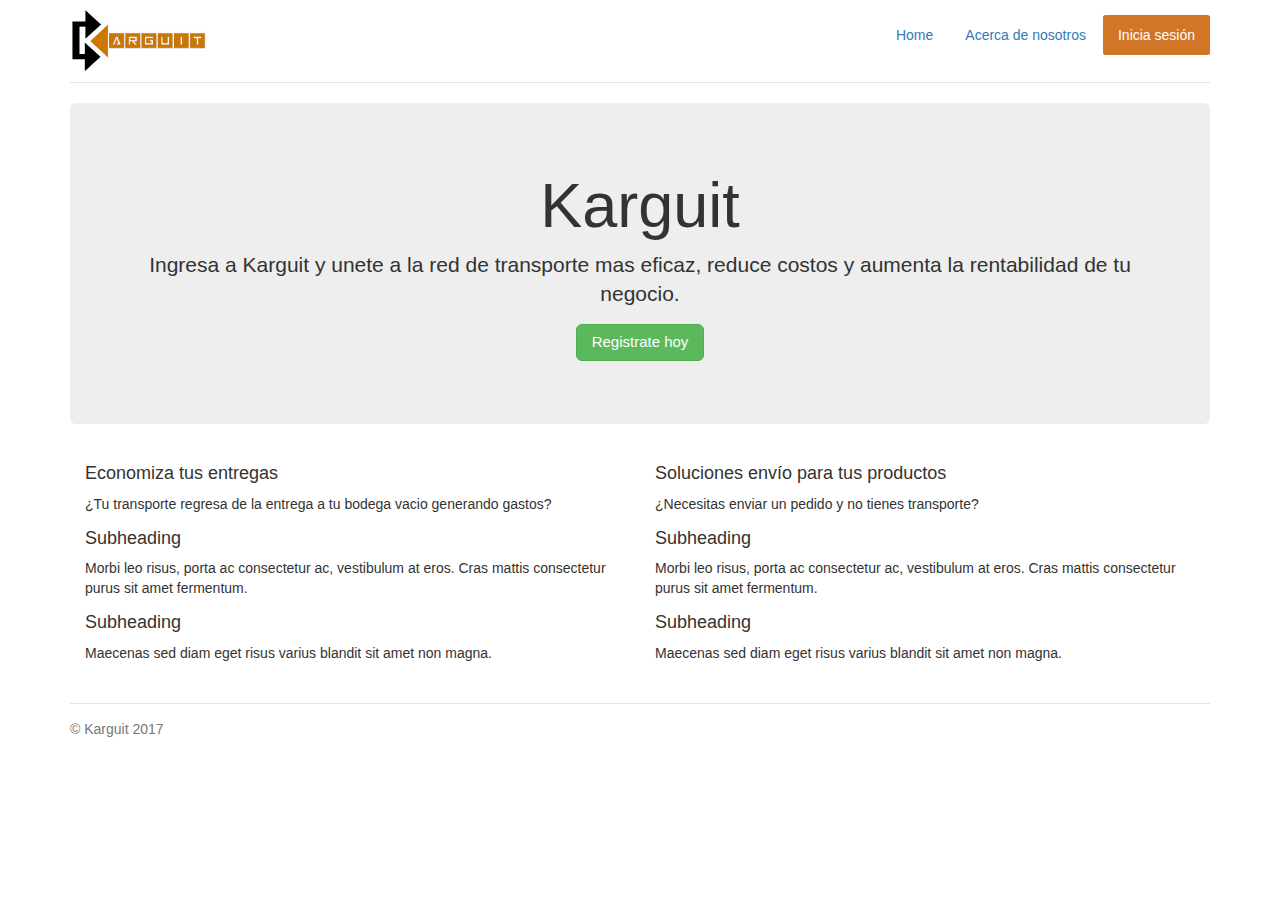
==== index.html @ 96a7097c "Corrección hortográfica" ====
<!DOCTYPE html>
<html lang="en">

<head>
    <meta charset="utf-8">
    <title>Karguit</title>
    <meta name="viewport" content="width=device-width, initial-scale=1, shrink-to-fit=no">
    <meta name="description" content="">
    <meta name="author" content="">
    <link rel="stylesheet" type="text/css" href="format/bootstrap-4/css/bootstrap.css" rel="stylesheet">
    <link href="format/bootstrap-4/css/narrow-jumbotron.css" rel="stylesheet">
    <link rel="stylesheet" type="text/css" href="format/css/header.css" rel="stylesheet">
    <script src="https://code.jquery.com/jquery-1.12.4.min.js"></script>
    <script src="js/bootstrap.min.js"></script>
</head>

<body>
    <div class="container">
        <div class="header clearfix">
            <nav>
                <ul class="nav nav-pills float-right">
                    <li class="nav-item">
                        <a class="nav-link" href="#">Home <span class="sr-only">(current)</span></a>
                    </li>
                    <li class="nav-item">
                        <a class="nav-link" href="#">Acerca de nosotros</a>
                    </li>
                    <li class="nav-item">
                        <a class="nav-link active" href="login.html">Inicia sesión</a>
                    </li>
                </ul>
            </nav>
            <a href="index.html"><img src="resources/images/karguit.jpg" alt="Karguit" class="karguitheader"></a>
        </div>

        <div class="jumbotron">
            <h1 class="display-3">Karguit</h1>
            <p class="lead">Ingresa a Karguit y unete a la red de transporte mas eficaz, reduce costos y aumenta la rentabilidad de tu negocio.</p>
            <p><a class="btn btn-lg btn-success" href="./login.html" role="button">Registrate hoy</a></p>
        </div>

        <div class="row marketing">
            <div class="col-lg-6">
                <h4>Economiza tus entregas</h4>
                <p>¿Tu transporte regresa de la entrega a tu bodega vacio generando gastos?</p>

                <h4>Subheading</h4>
                <p>Morbi leo risus, porta ac consectetur ac, vestibulum at eros. Cras mattis consectetur purus sit amet fermentum.</p>

                <h4>Subheading</h4>
                <p>Maecenas sed diam eget risus varius blandit sit amet non magna.</p>
            </div>

            <div class="col-lg-6">
                <h4>Soluciones envío para tus productos</h4>
                <p>¿Necesitas enviar un pedido y no tienes transporte?</p>

                <h4>Subheading</h4>
                <p>Morbi leo risus, porta ac consectetur ac, vestibulum at eros. Cras mattis consectetur purus sit amet fermentum.</p>

                <h4>Subheading</h4>
                <p>Maecenas sed diam eget risus varius blandit sit amet non magna.</p>
            </div>
        </div>

        <footer class="footer">
            <p>&copy; Karguit 2017</p>
        </footer>

    </div>
    <!-- /container -->

</body>

</html>
---- format/bootstrap-4/css/narrow-jumbotron.css ----
/* Space out content a bit */
body {
  padding-top: 1.5rem;
  padding-bottom: 1.5rem;
}

/* Everything but the jumbotron gets side spacing for mobile first views */
.header,
.marketing,
.footer {
  padding-right: 1rem;
  padding-left: 1rem;
}

/* Custom page header */
.header {
  padding-bottom: 1rem;
  border-bottom: .05rem solid #e5e5e5;
}
/* Make the masthead heading the same height as the navigation */
.header h3 {
  margin-top: 0;
  margin-bottom: 0;
  line-height: 3rem;
}

/* Custom page footer */
.footer {
  padding-top: 1.5rem;
  color: #777;
  border-top: .05rem solid #e5e5e5;
}

/* Customize container */
@media (min-width: 48em) {
  .container {
    max-width: 100%;
  }
}
.container-narrow > hr {
  margin: 2rem 0;
}

/* Main marketing message and sign up button */
.jumbotron {
  text-align: center;
  border-bottom: .05rem solid #e5e5e5;
}
.jumbotron .btn {
  padding: .75rem 1.5rem;
  font-size: 1.5rem;
}

/* Supporting marketing content */
.marketing {
  margin: 3rem 0;
}
.marketing p + h4 {
  margin-top: 1.5rem;
}

/* Responsive: Portrait tablets and up */
@media screen and (min-width: 48em) {
  /* Remove the padding we set earlier */
  .header,
  .marketing,
  .footer {
    padding-right: 0;
    padding-left: 0;
  }
  /* Spac   e out the masthead */
  .header {
    margin-bottom: 2rem;
  }
  /* Remove the bottom border on the jumbotron for visual effect */
  .jumbotron {
    border-bottom: 0;
  }
}
---- format/css/header.css ----
img.karguitheader {
    margin-top: -.5%;
    width: 12%;
}

.float-right{    
    max-width: 100%;
    float:right!important
}

.nav-item{
    margin-bottom:-1px
}

.nav-tabs .nav-link {
    border:1px solid transparent;border-top-left-radius:.25rem;border-top-right-radius:.25rem
}

.nav-tabs .nav-link:focus,.nav-tabs .nav-link:hover {
    border-color:#e9ecef #e9ecef #ddd
}

.nav-tabs .nav-link.disabled {
    color:#868e96;background-color:transparent;border-color:transparent
}

.nav-tabs .nav-item.show .nav-link,.nav-tabs .nav-link.active {
    color:#495057;background-color:#fff;border-color:#ddd #ddd #fff
}

.nav-tabs .dropdown-menu {
    margin-top:-1px;border-top-left-radius:0;border-top-right-radius:0
}

.nav-pills .nav-link {
    border-radius:.25rem
}

.nav-pills .nav-link.active,.show>.nav-pills .nav-link
{
    color:#fff;background-color:#d17627
}

.nav-fill .nav-item {
    -ms-flex:1 1 auto;flex:1 1 auto;text-align:center
}

.nav-justified .nav-item {
    -ms-flex-preferred-size:0;flex-basis:0;-ms-flex-positive:1;flex-grow:1;text-align:center
}

.tab-content>.tab-pane {
    display:none
}
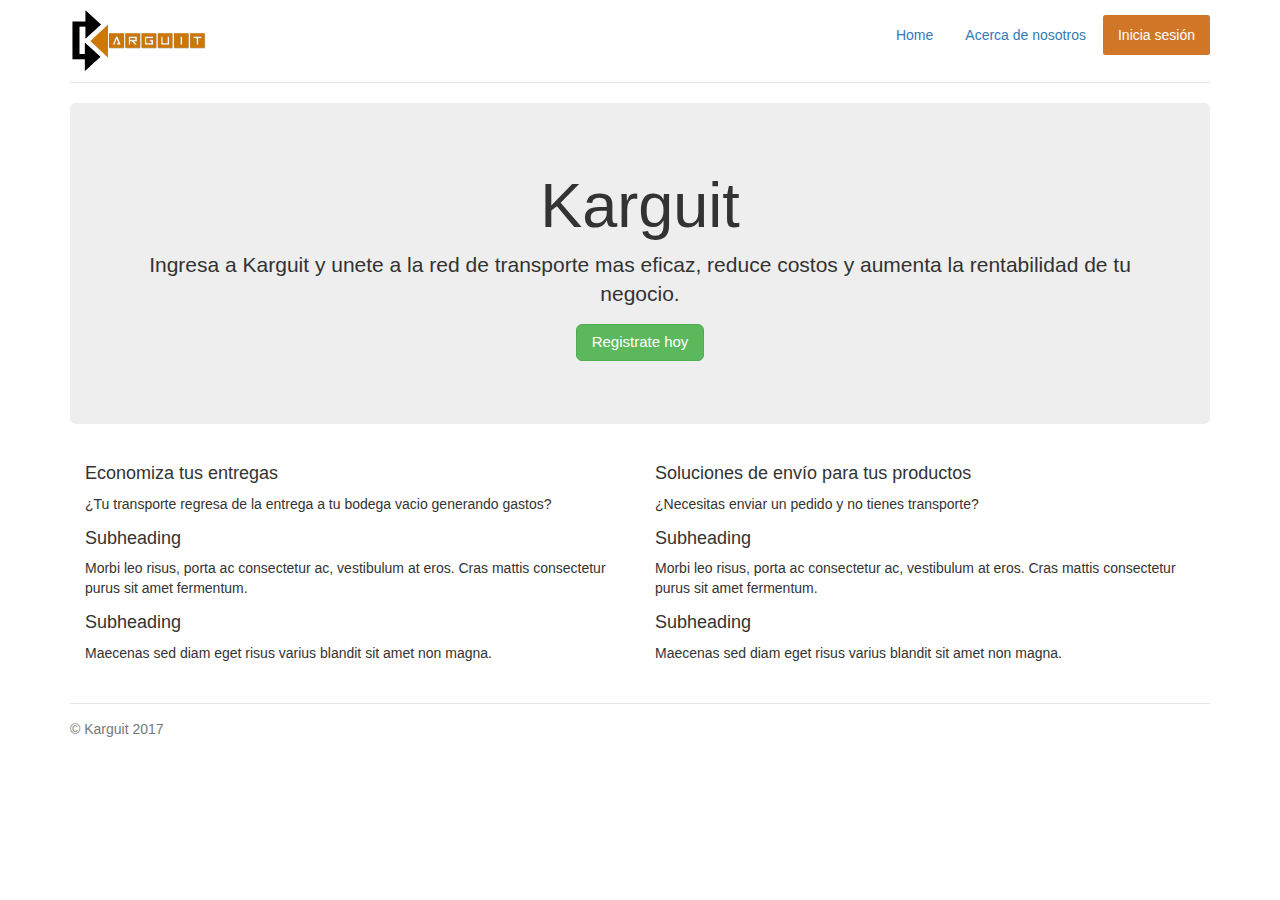
==== commit c1158fc8: "Correción ortográfica" ====
--- a/index.html
+++ b/index.html
@@ -52,7 +52,7 @@
             </div>
 
             <div class="col-lg-6">
-                <h4>Soluciones envío para tus productos</h4>
+                <h4>Soluciones de envío para tus productos</h4>
                 <p>¿Necesitas enviar un pedido y no tienes transporte?</p>
 
                 <h4>Subheading</h4>
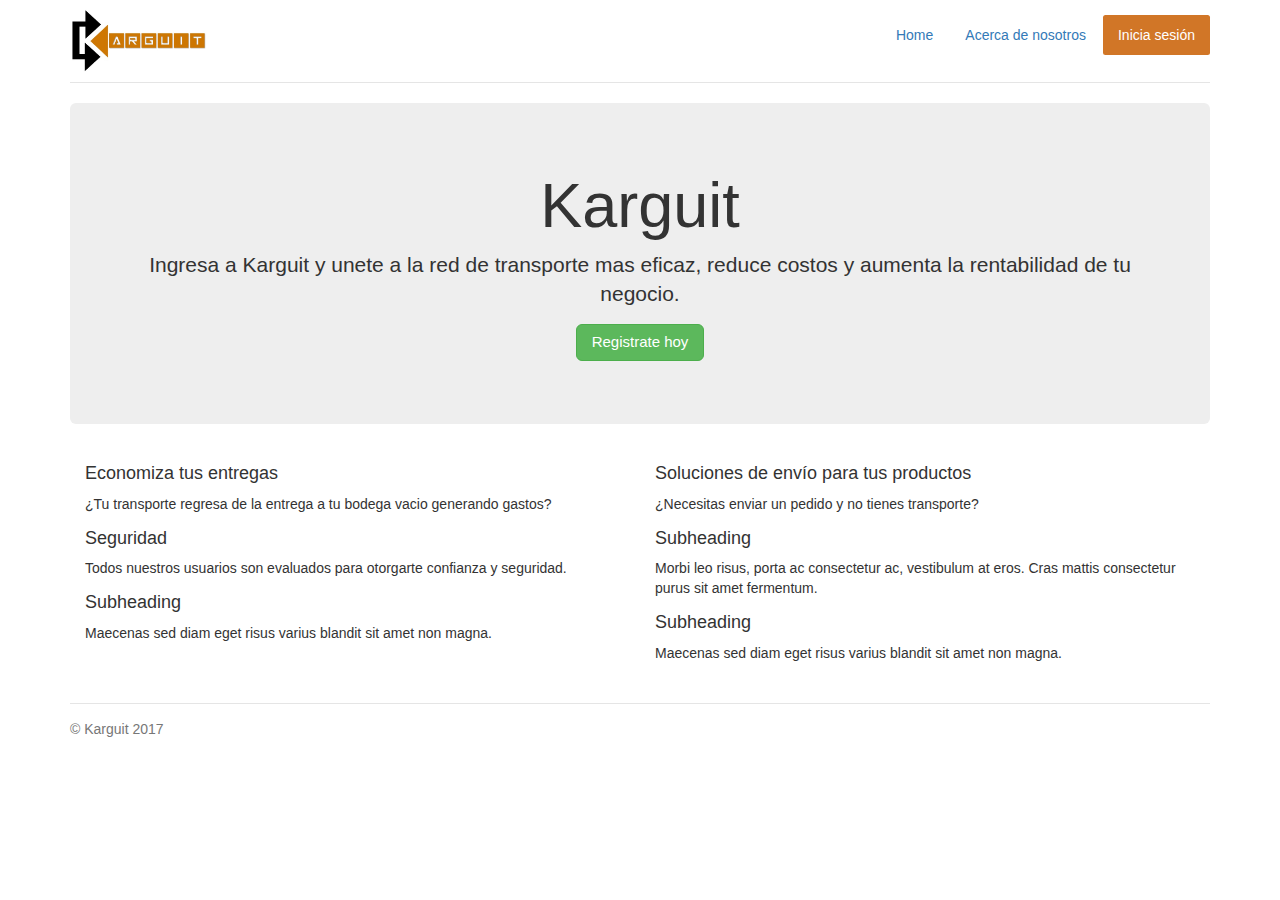
==== commit 6611b6f6: "Seguridad" ====
--- a/index.html
+++ b/index.html
@@ -44,8 +44,8 @@
                 <h4>Economiza tus entregas</h4>
                 <p>¿Tu transporte regresa de la entrega a tu bodega vacio generando gastos?</p>
 
-                <h4>Subheading</h4>
-                <p>Morbi leo risus, porta ac consectetur ac, vestibulum at eros. Cras mattis consectetur purus sit amet fermentum.</p>
+                <h4>Seguridad</h4>
+                <p>Todos nuestros usuarios son evaluados para otorgarte confianza y seguridad.</p>
 
                 <h4>Subheading</h4>
                 <p>Maecenas sed diam eget risus varius blandit sit amet non magna.</p>
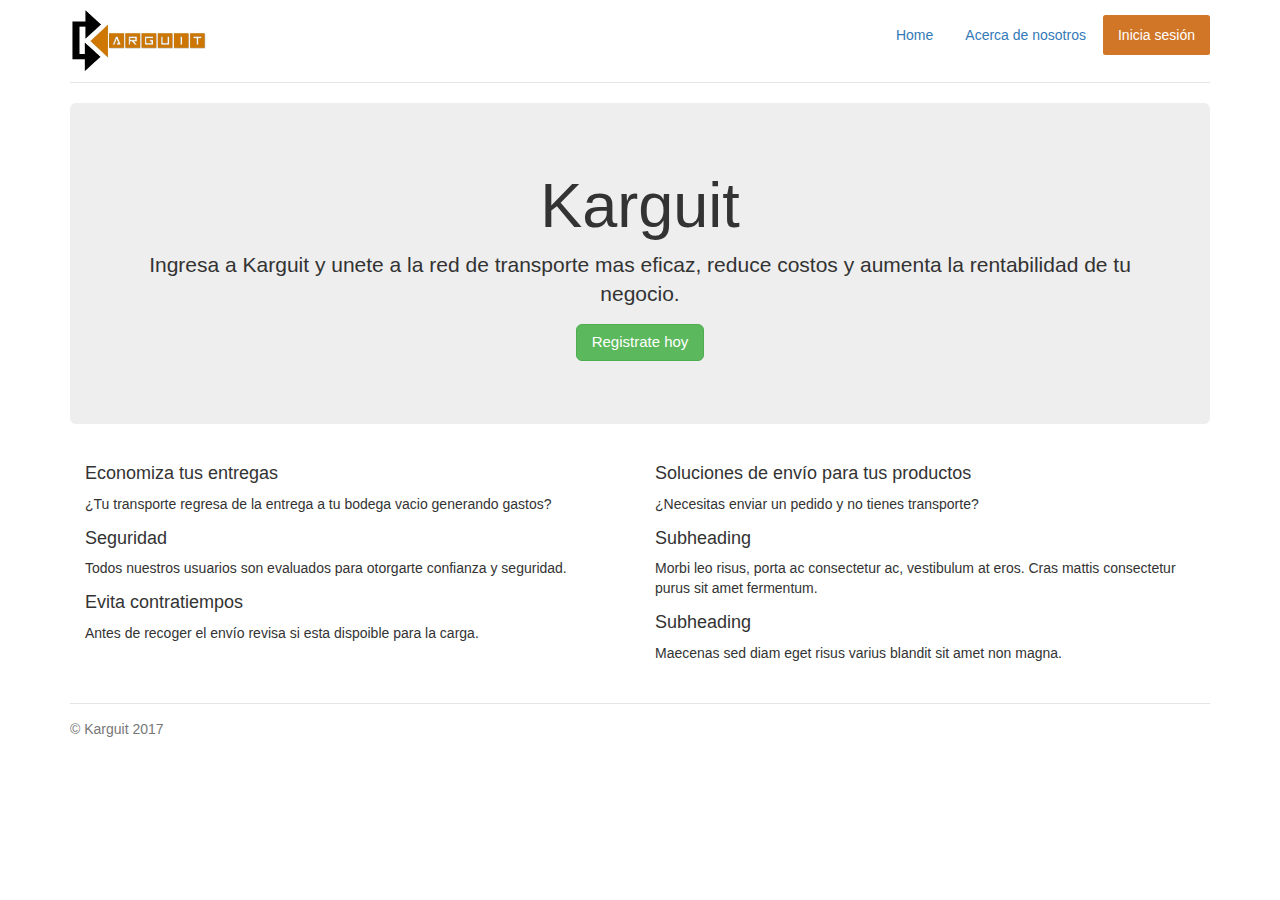
==== commit 2770f114: "Carga" ====
--- a/index.html
+++ b/index.html
@@ -47,8 +47,8 @@
                 <h4>Seguridad</h4>
                 <p>Todos nuestros usuarios son evaluados para otorgarte confianza y seguridad.</p>
 
-                <h4>Subheading</h4>
-                <p>Maecenas sed diam eget risus varius blandit sit amet non magna.</p>
+                <h4>Evita contratiempos</h4>
+                <p>Antes de recoger el envío revisa si esta dispoible para la carga.</p>
             </div>
 
             <div class="col-lg-6">
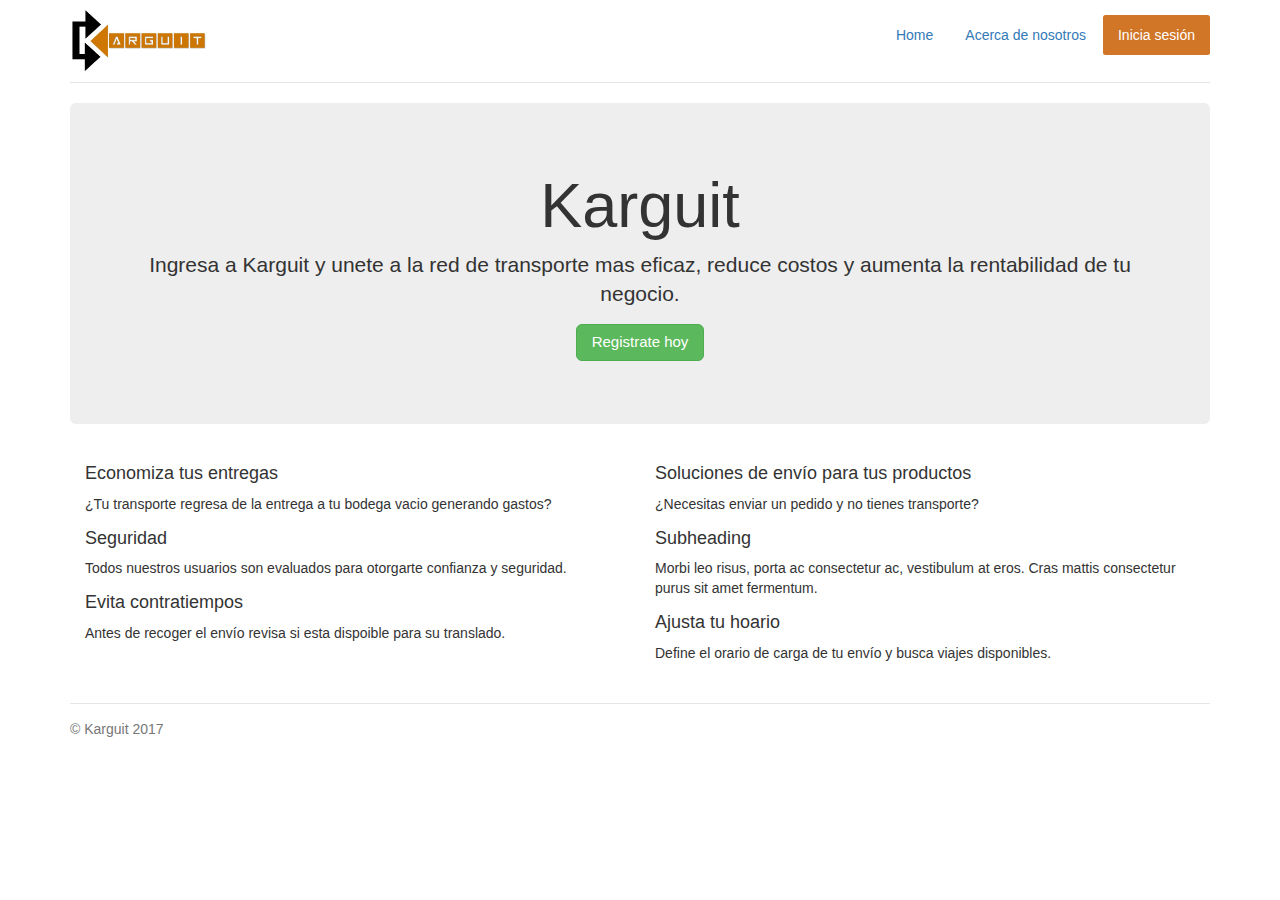
==== commit 8d906db6: "Ajuste de horario" ====
--- a/index.html
+++ b/index.html
@@ -48,7 +48,7 @@
                 <p>Todos nuestros usuarios son evaluados para otorgarte confianza y seguridad.</p>
 
                 <h4>Evita contratiempos</h4>
-                <p>Antes de recoger el envío revisa si esta dispoible para la carga.</p>
+                <p>Antes de recoger el envío revisa si esta dispoible para su translado.</p>
             </div>
 
             <div class="col-lg-6">
@@ -58,8 +58,8 @@
                 <h4>Subheading</h4>
                 <p>Morbi leo risus, porta ac consectetur ac, vestibulum at eros. Cras mattis consectetur purus sit amet fermentum.</p>
 
-                <h4>Subheading</h4>
-                <p>Maecenas sed diam eget risus varius blandit sit amet non magna.</p>
+                <h4>Ajusta tu hoario</h4>
+                <p>Define el orario de carga de tu envío y busca viajes disponibles.</p>
             </div>
         </div>
 
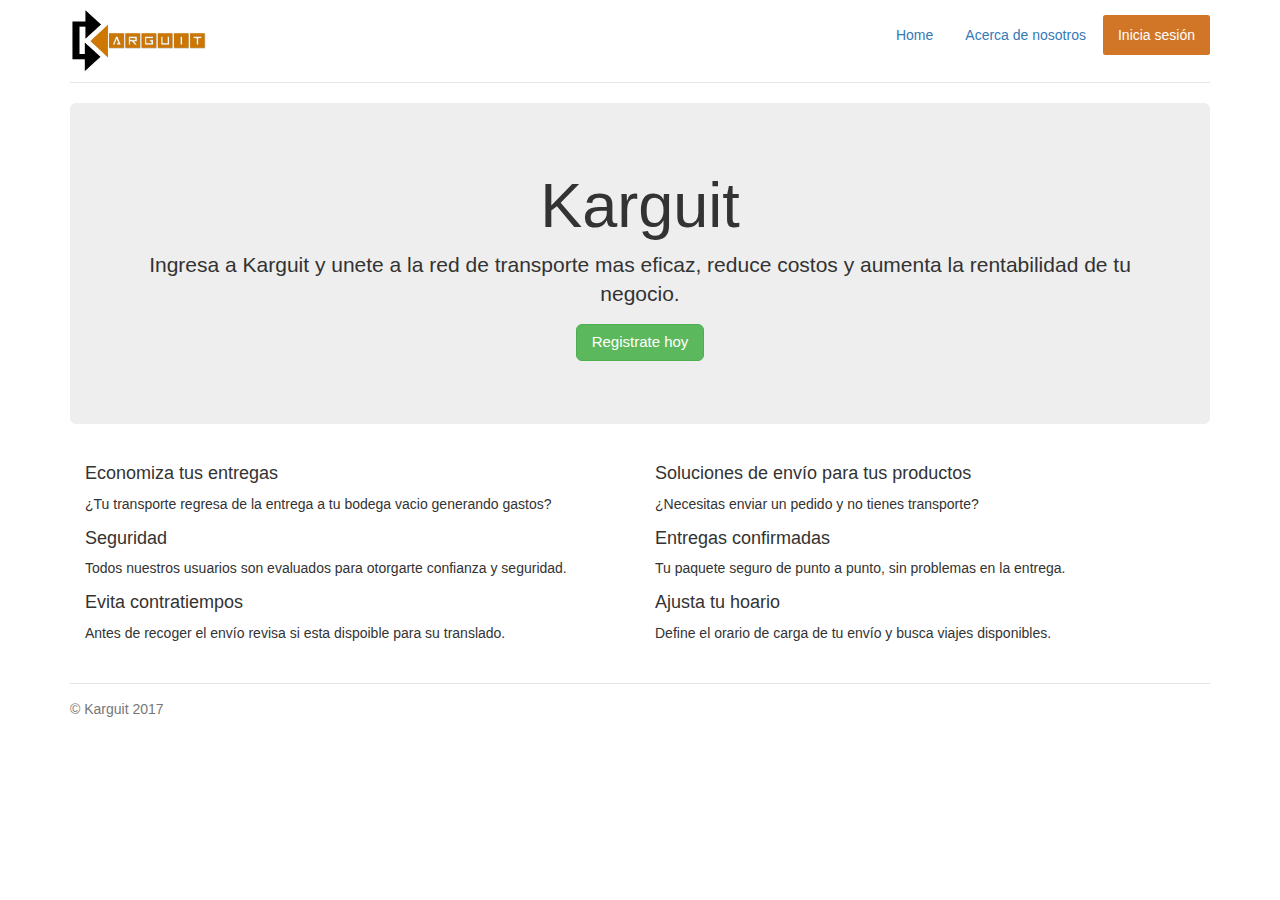
==== commit 34f9016f: "Entregas confirmadas" ====
--- a/index.html
+++ b/index.html
@@ -55,8 +55,8 @@
                 <h4>Soluciones de envío para tus productos</h4>
                 <p>¿Necesitas enviar un pedido y no tienes transporte?</p>
 
-                <h4>Subheading</h4>
-                <p>Morbi leo risus, porta ac consectetur ac, vestibulum at eros. Cras mattis consectetur purus sit amet fermentum.</p>
+                <h4>Entregas confirmadas</h4>
+                <p>Tu paquete seguro de punto a punto, sin problemas en la entrega.</p>
 
                 <h4>Ajusta tu hoario</h4>
                 <p>Define el orario de carga de tu envío y busca viajes disponibles.</p>
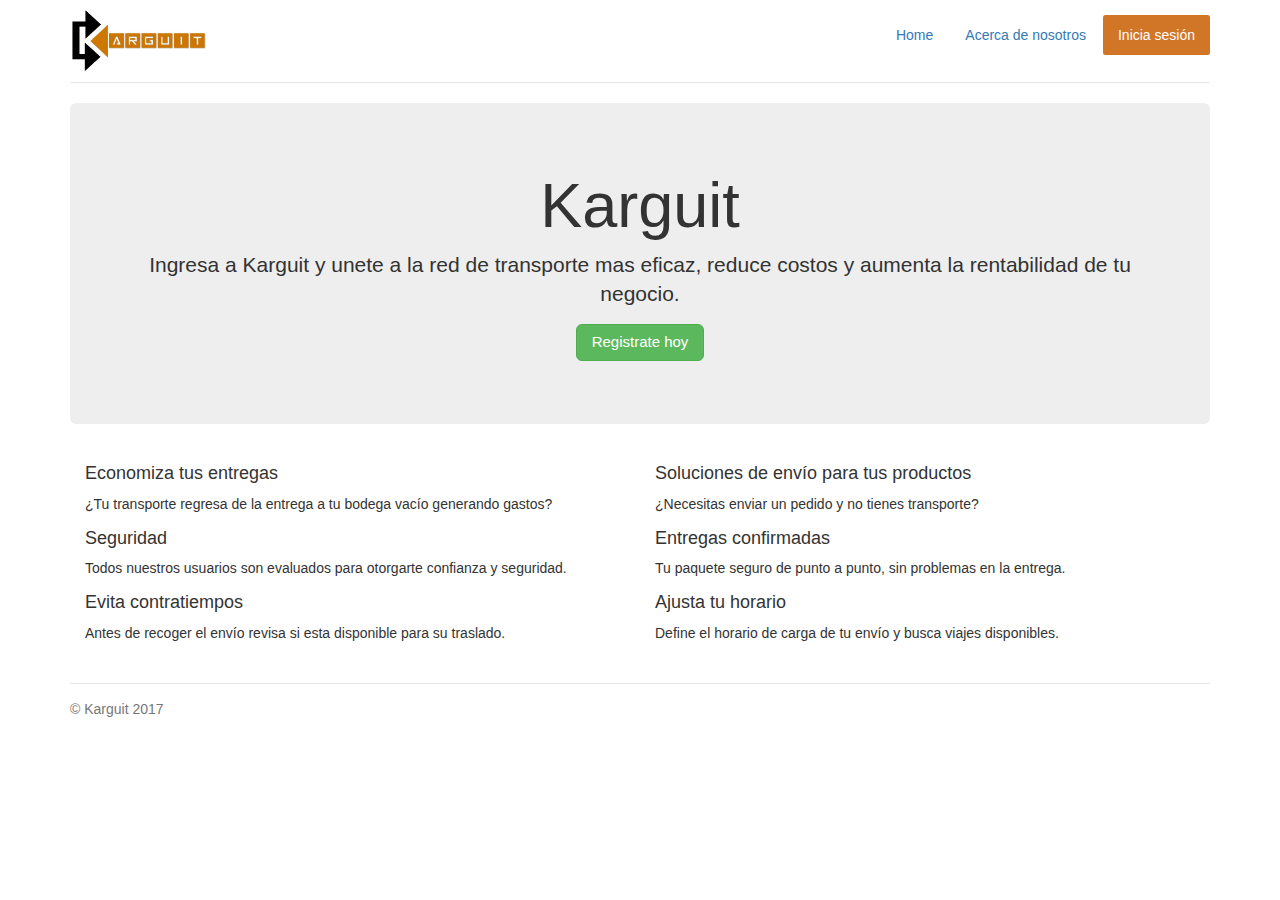
==== commit 94437cc2: "Escriba bien morro" ====
--- a/index.html
+++ b/index.html
@@ -42,13 +42,13 @@
         <div class="row marketing">
             <div class="col-lg-6">
                 <h4>Economiza tus entregas</h4>
-                <p>¿Tu transporte regresa de la entrega a tu bodega vacio generando gastos?</p>
+                <p>¿Tu transporte regresa de la entrega a tu bodega vacío generando gastos?</p>
 
                 <h4>Seguridad</h4>
                 <p>Todos nuestros usuarios son evaluados para otorgarte confianza y seguridad.</p>
 
                 <h4>Evita contratiempos</h4>
-                <p>Antes de recoger el envío revisa si esta dispoible para su translado.</p>
+                <p>Antes de recoger el envío revisa si esta disponible para su traslado.</p>
             </div>
 
             <div class="col-lg-6">
@@ -58,8 +58,8 @@
                 <h4>Entregas confirmadas</h4>
                 <p>Tu paquete seguro de punto a punto, sin problemas en la entrega.</p>
 
-                <h4>Ajusta tu hoario</h4>
-                <p>Define el orario de carga de tu envío y busca viajes disponibles.</p>
+                <h4>Ajusta tu horario</h4>
+                <p>Define el horario de carga de tu envío y busca viajes disponibles.</p>
             </div>
         </div>
 
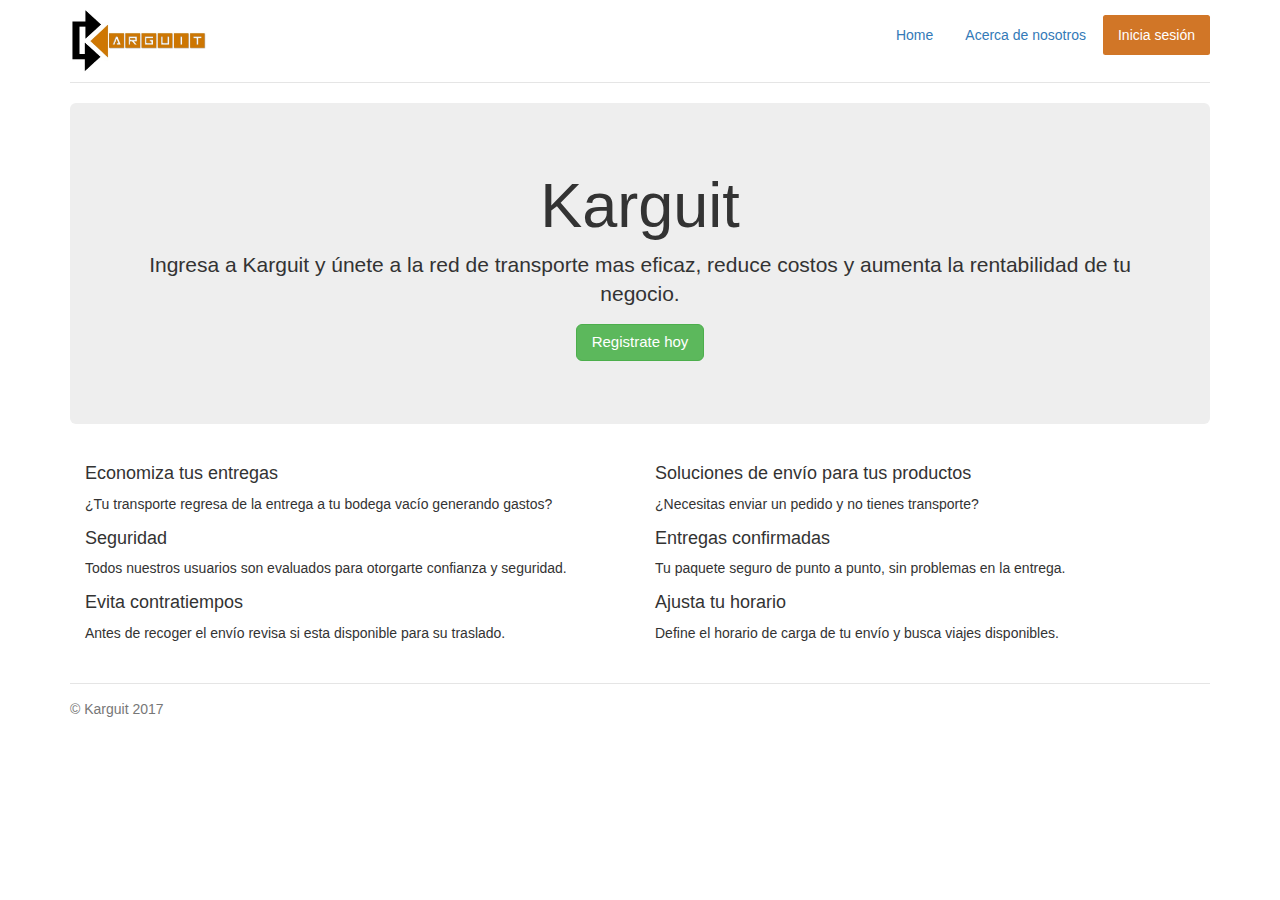
==== commit 9e54471d: "No te digo" ====
--- a/index.html
+++ b/index.html
@@ -35,7 +35,7 @@
 
         <div class="jumbotron">
             <h1 class="display-3">Karguit</h1>
-            <p class="lead">Ingresa a Karguit y unete a la red de transporte mas eficaz, reduce costos y aumenta la rentabilidad de tu negocio.</p>
+            <p class="lead">Ingresa a Karguit y únete a la red de transporte mas eficaz, reduce costos y aumenta la rentabilidad de tu negocio.</p>
             <p><a class="btn btn-lg btn-success" href="./login.html" role="button">Registrate hoy</a></p>
         </div>
 
